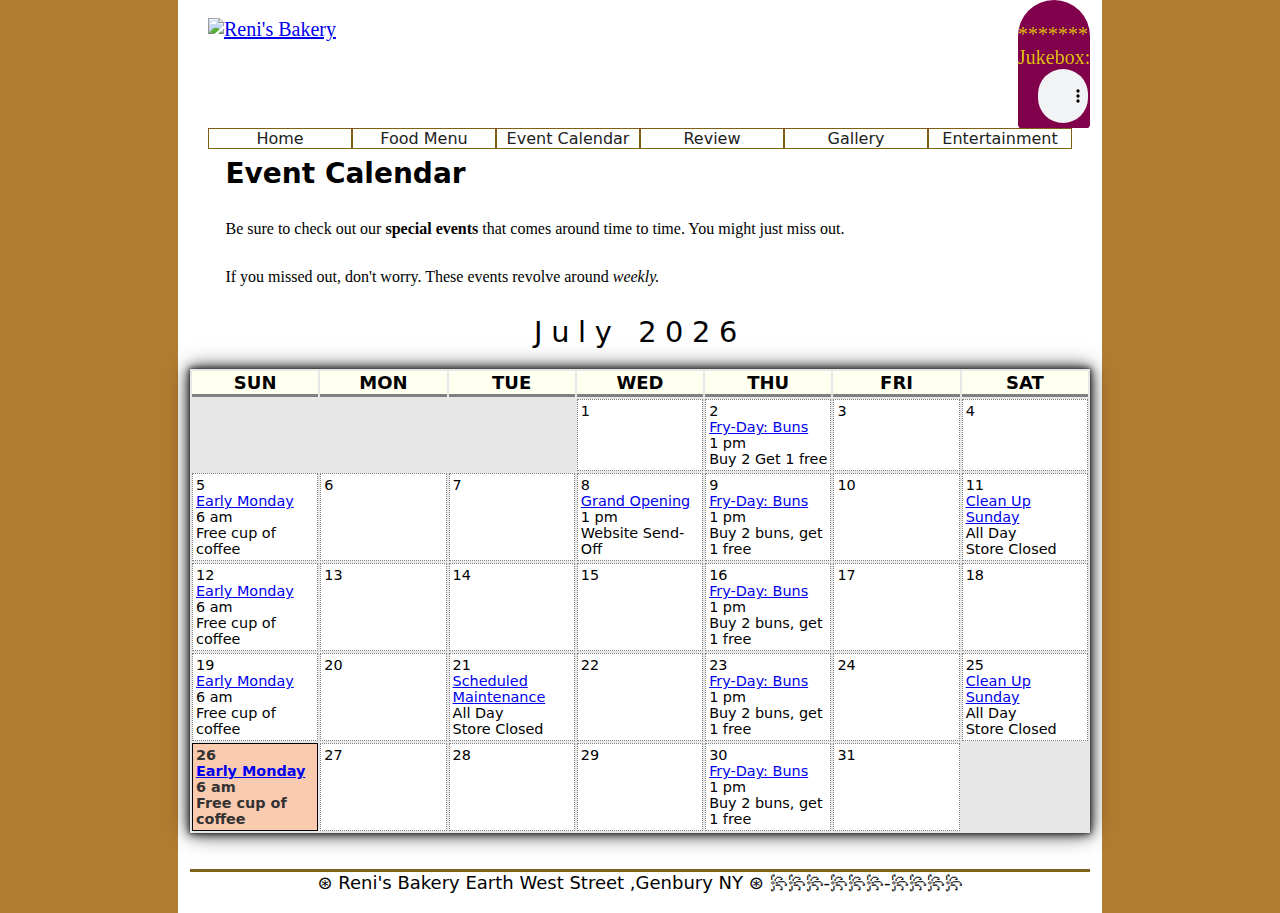
==== event_calendar.html @ 6c8c50d8 "Final Touches" ====
<!DOCTYPE html>
<html lang="en">
        
    <!--
    CISC 3140 Summer Term Project
    
    Reni's Bakery
    Author: Hao Ren Yuan
    Date: June 11, 2021 - July 8,2021

    Filename: event_calendar.html
    -->            
    <head>
        <title> Reni's Event Calendar </title>
        <meta charset="utf-8"/>
        <meta name="keywords" content="baking, bakery, food, good food, fast food"/>
        
        <link href="visual_layout.css" type="text/css" rel="stylesheet">
        <link href="calendar.css" rel="stylesheet" />
        <script src="calendar_events.js" defer></script>
        <script src="calendar.js" defer></script> 

    </head>
    
    <body> 
        <div class="sticky">

            <div class="wrapper">
                <span class="smoke"></span>
            </div>
    
            <div class="musicmachine"><br>
                *******
                Jukebox:
            </div>
                <audio id="Test_Audio" controls loop> 
              
                    <source src="Clockwork Planet OST - 02 chronograph.mp3" type="audio/mpeg"> 
                    <p>If you are reading this, it is because your browser does not support the audio element.</p>
                </audio><br>
    
            <script>
                var music = document.getElementById("Test_Audio");
                music.volume = 0.2;
            </script>
    
        </div>    
        <header> 
            
            <a href="home.html"> <img src="header_logo.png" alt="Reni's Bakery"/> </a>
            
            <nav>
                <ul>
                    <li> <a class="home" href="home.html">Home </a></li>
                    <li> <a class="food_menu" href="food_menu.html">Food Menu </a></li>
                    <li> <a class="event_calendar" href="event_calendar.html">Event Calendar </a></li>
                    <li> <a class="review" href="review.html">Review </a></li>
                    <li> <a class="gallery" href="gallery.html">Gallery </a></li>
                    <li> <a class="entertainment" href="entertainment.html">Entertainment </a></li>
                </ul>
            </nav>
             
        </header>

        <article> 
                        
            <h1>Event Calendar</h1>

            <p> Be sure to check out our <strong> special events </strong> that comes around
            time to time. You might just miss out. </p>
            
            <p> If you missed out, don't worry. These events revolve around 
            <em>weekly. </em> </p>
              
        </article>

     <div id="calendar"></div>

        <footer>
            &#8859; Reni's Bakery Earth West Street ,Genbury NY &#8859; ꧂꧂꧂-꧂꧂꧂-꧂꧂꧂꧂
        </footer>

    </body>
</html>
---- visual_layout.css ----
@charset "utf-8";

/*
	CISC 3140 Summer Term Project
    
    Reni's Bakery
    Author: Hao Ren Yuan
    Date: June 11, 2021 - July 8,2021

    Filename: visual_layout.css
*/

/* button#logout{
	display: block;
	
} */
 article#about_us ul li:first-of-type{
	list-style-image: url("hungry.png");
 }
 
 article#about_us ul li:nth-of-type(2){
	list-style-image: url("getngo.png");
 }
 
 article#about_us ul li:nth-of-type(3){
	list-style-image: url("tiredcook.png");
 }

 article#about_us ul li:last-of-type{
	list-style-image: url("familynfriends.png");
 }

a.home{
    cursor: url(home_cursor.png), auto;
}

a.food_menu{
	cursor: url(shopping_cursor.png), auto;
}

a.event_calendar{
	cursor: url(calendar_cursor.png), auto;
}

a.review{
	cursor: url(review_cursor.png), auto;
}

a.gallery{
	cursor: url(gallery_cursor.png), auto;
}

a.entertainment{
	cursor: url(entertainment_cursor.png), auto;
}

head title{
	color: darkblue;
}

html {
	height: 100%;
	font-size: 14px;
	background-image: url(cover2.png);
	 
}

header{
	background-image: url(cover1.png);
}

header h1{
	padding-top: 50px;
	color: darkblue;
}

header img{
	padding-bottom: 40px;
}

audio { width: 50px; }

div.sticky,div.sticky#sticky1 {
    position: -webkit-sticky;
    position: sticky;
	right: 20px;
    background-color: rgb(128, 0, 75);
    width: 8%;
    top: -30px;
    float: right;
    animation: mymoveAudio 5s infinite;
	border-radius: 50px 50px 5px 5px;
	  
}


@keyframes mymoveAudio {
    50% {box-shadow: 2px 20px 20px rgb(128, 0, 75);}
}

div.musicmachine{
	size: 5px;
	color: rgb(223, 192, 18);
}

#paySection{
	text-align: center;
	
}

form#order{
	padding-left: 25%;
}



img, object, embed, video {
	max-width: 100%;
}

body audio{
	padding-left: 20px;
}

img.thumbs_up{/* 
	display: center; */
	margin-left: 30%;
	margin-right: 50%;
}

body {
	margin-left: auto;
	margin-right: auto;
	width: 81.9%;
	padding-left: 4.55%;
	padding-right: 4.55%;
	clear: none;
	float: none;
	min-height: 100%;
}
nav {
	width: 25%;
	float: left;
	margin: 6% 2% 0% 0%;
}
article {
	width: 73%;
	float: left;
	font-size: 0.8em;
	text-align: justify;
}

nav ul li {
	font-family: "Lucida Grande", "Lucida Sans Unicode", "Lucida Sans", "DejaVu Sans", Verdana, sans-serif;
	font-size: 0.8em;
}

nav ul li a {
	color: #222;
	text-decoration: none;
	display: block;
	margin-bottom: 8%;
}
nav ul li a:visited {
	color: #222;
}
nav ul li a:hover {
	background-color: wheat;
	color: black;
}
nav ul li a:focus {
	outline: thin dotted;
}
nav ul li a:hover, nav ul li a:active {
	outline: 0;
}

:visited{
	font-weight: bold;
	text-align: -webkit-center;
}

body h1 {
	margin: 1%;
	font-family: "Lucida Grande", "Lucida Sans Unicode", "Lucida Sans", "DejaVu Sans", Verdana, sans-serif;
	font-size: 1.5em;
}

body article h1 {
	font-size: 1.15em;
}

cite {
   color: rgb(110, 110, 255);
}

header img {
	text-align: -webkit-center;
	float: top;
	width: 96%;
	margin: 2% 2% 0% 2%;
}
body p, body address {
	margin: 3.5% 1%;
	font-size: 1em;
	font-family: "Lucida Grande", "Lucida Sans Unicode", "Lucida Sans", "DejaVu Sans", Verdana, sans-serif;
	font-style: normal;
	height: 100%;
}
dl {
	margin-left: 2%;
	font-family: "Lucida Grande", "Lucida Sans Unicode", "Lucida Sans", "DejaVu Sans", Verdana, sans-serif;
}
dt {
	display: block;
	margin: 0;
	text-indent: 0;
	font-weight: bold;
	border-bottom: 1px solid rgba(168, 168, 168,1.00);
}
dd {
	display: block;
	margin: 0 0 3% 3%;
	text-indent: 0;
}
blockquote {
	font-size: 1em;
	width: 100%;
	font-family: "Lucida Grande", "Lucida Sans Unicode", "Lucida Sans", "DejaVu Sans", Verdana, sans-serif;
	margin: 0 0 4% 0;
}
footer {
	text-align: center;
	font-size: 0.6em;
	margin-top: 4%;
	border-top: 3px solid rgba(128,98,26,1.00);
	font-family: Segoe, "Segoe UI", "DejaVu Sans", "Trebuchet MS", Verdana, sans-serif;
	clear: both;
	padding-bottom: 20px;
}
blockquote p:last-of-type {
	border-top: 1px solid rgba(128,98,26,1.00);
	text-align: right;
	font-size: 1em;
}

q {quotes: "\201C" "\201D" "\2018" "\2019";}
q:before {content:open-quote;}
q:after {content:close-quote;}
article p, article address {font-family: "Times New Roman", Times, serif;}


/* =============================================
	Tablet layout styles used by devices
	481px to 768px and cascaded to larger 
	devices.
   =============================================
*/

@media only screen and (min-width: 481px) {
html, body {
	font-size: 16px;
}

body {
	width: 89.9%;
	padding-left: 1.55%;
	padding-right: 1.55%;
	clear: none;
	float: none;
	margin-left: auto;
}

header h1 {
   font-size: 2.2em;
}

body article h1 {
   font-size: 1.75em;
}

article {
	width: 94%;
	float: none;
	margin: 0px auto;
}
dl#ct_locations {
	width: 57%;
	margin: 0px 0px 0px 20px;
}
dl {
	width: 90%;
    margin: 0 auto;
	text-align: left;
}
article img {
	float: right;
	width: 40%;
	margin: 0% 2% 2% 2%;
}
nav ul li {
	display: table-cell;
	width: 15%;
	text-align: center;
	margin-right: 2%;
	border: thin solid rgba(127,96,17,1.00);
	border-collapse: collapse;
}
nav ul li a {
	margin-bottom: 0;
}
nav {
	display: table;
	width: 96%;
	margin: 0 auto;
	float: none;
}
nav ul {
	display: table-row;
	margin: 0;
}
nav ul li:last-of-type {
	margin-right: 0%;
}

blockquote {
  background: rgb(241, 241, 241);
  border-left: 10px solid rgba(176,124,48,0.5);
  quotes: "\201C""\201D""\201C""\2019";
  	border-radius: 20%;
	width: 40%;
	margin: 1%;
	float: left;
	padding: 2%;
}
blockquote p:first-of-type:before {
  color: rgba(176,124,48,0.50);
  content: open-quote;
  font-size: 4em;
  line-height: 0.1em;
  margin: 0.2em 0.1em 0em 0.25em;
  vertical-align: -0.4em;
  float: left;
}


footer {
	font-size: 0.9em;
}
}

/* =============================================
	Desktop layout styles used by  devices
	769px and larger.
   =============================================
*/

@media only screen and (min-width: 769px) {
html, body {
	font-size: 20px;
}

html {
	background-color: rgba(176,124,48,1.00);
	margin: 0px auto;
}
body {
	width: 88.2%;
	max-width: 900px;
	padding-left: 0.9%;
	padding-right: 0.9%;
	margin: 0px auto auto auto;
	clear: none;
	float: none;
	background-color: white;
	animation: mymove 5s infinite;
}
	@keyframes mymove{
	50% {box-shadow: 10px 20px 30px orange;
	-moz-box-shadow: rgba(238, 252, 47, 0.9) 20px 0px 25px,  rgba(238, 252, 47, 0.9) -20px 0px 25px;
	-webkit-box-shadow: rgba(238, 252, 47, 0.9) 20px 0px 25px,  rgba(238, 252, 47, 0.9) -20px 0px 25px;
	box-shadow: rgba(238, 252, 47, 0.9) 20px 0px 25px,  rgba(238, 252, 47, 0.9) -20px 0px 25px;
	}
	};
	  
	  .wrapper {
		position: absolute;
		top: 50%;
		left: 50%;
		transform: translate(-50%, -50%);
	  }
	  
	  .smoke:before {
		position: absolute;
		content: "";
		background: transparent;
		width: 145px;
		height: 30px;
		top: -35px;
		box-shadow: 0px 25px 20px -9px #cfcfcf;
		opacity: 0;
		animation: smoke 4s linear infinite;
		transition: 0.5s linear;
	  }
	  
	  .smoke:after {
		position: absolute;
		content: "";
		background: transparent;
		width: 145px;
		height: 30px;
		top: -35px;
		box-shadow: 0px 25px 20px -9px #cfcfcf;
		opacity: 0;
		animation: smoke1 4s linear 2s infinite;
		transition: 0.5s linear;
	  }
	  
	  @keyframes smoke {
		0% {
		  transform: translateY(0px);
		}
		50% {
		  transform: translateY(-35px);
		  opacity: 1;
		}
		70% {
		  transform: translateY(-55px);
		  opacity: 1;
		  width: 75%;
		  margin-left: 20px;
		}
	  
		100% {
		  transform: translateY(-115px);
		  opacity: 0.2;
		  width: 20%;
		  margin-left: 40px;
		}
	  }
	  
	  @keyframes smoke1 {
		0% {
		  transform: translateY(0px);
		}
		50% {
		  transform: translateY(-45px);
		  opacity: 1;
		}
		70% {
		  transform: translateY(-65px);
		  opacity: 1;
		  width: 50%;
		  margin-left: 30px;
		}
	  
		100% {
		  transform: translateY(-145px);
		  opacity: 0.2;
		  width: 0%;
		  margin-left: 60px;
		}
	  }
}
---- calendar.css ----
@charset "utf-8";

/*
   CISC 3140 Summer Term Project
    
    Reni's Bakery
    Author: Hao Ren Yuan
    Date: June 11, 2021 - July 8,2021

	Filename: calendar.css
*/


#calendar_table {
   background-color: rgb(231, 231, 231);  
   font-size: 0.9em; 
   font-family: "Lucida Grande", "Lucida Sans Unicode", "Lucida Sans", "DejaVu Sans", Verdana, sans-serif;
   width: 100%;

   box-shadow: rgb(51, 51, 51) 0px 0px 1px,
               rgb(51, 51, 51) 0px 0px 5px, 
               rgb(51, 51, 51) 0px 0px 10px,
               rgb(51, 51, 51) 0px 0px 20px;               
}

#calendar_table caption {
   caption-side: top; 
   text-align: center;
   padding-bottom: 20px; 
   font-size: 1.6em; 
   letter-spacing: 0.3em;
}

.calendar_weekdays {
   background-color: ivory;
   width: 14.28%; 
   font-size: 1em; 
   border-bottom: 3px solid gray;
}

.calendar_dates {
   text-align: left; 
   vertical-align: top;
   font-size: 0.8em;
   padding: 3px;
   border: 1px dotted gray;
   background-color: white;
   height: 60px;
}

#calendar_today {
   font-weight: bold; 
   color: rgb(51, 51, 51);
   background-color: rgb(251, 203, 176);
   border: 1px solid black;
}
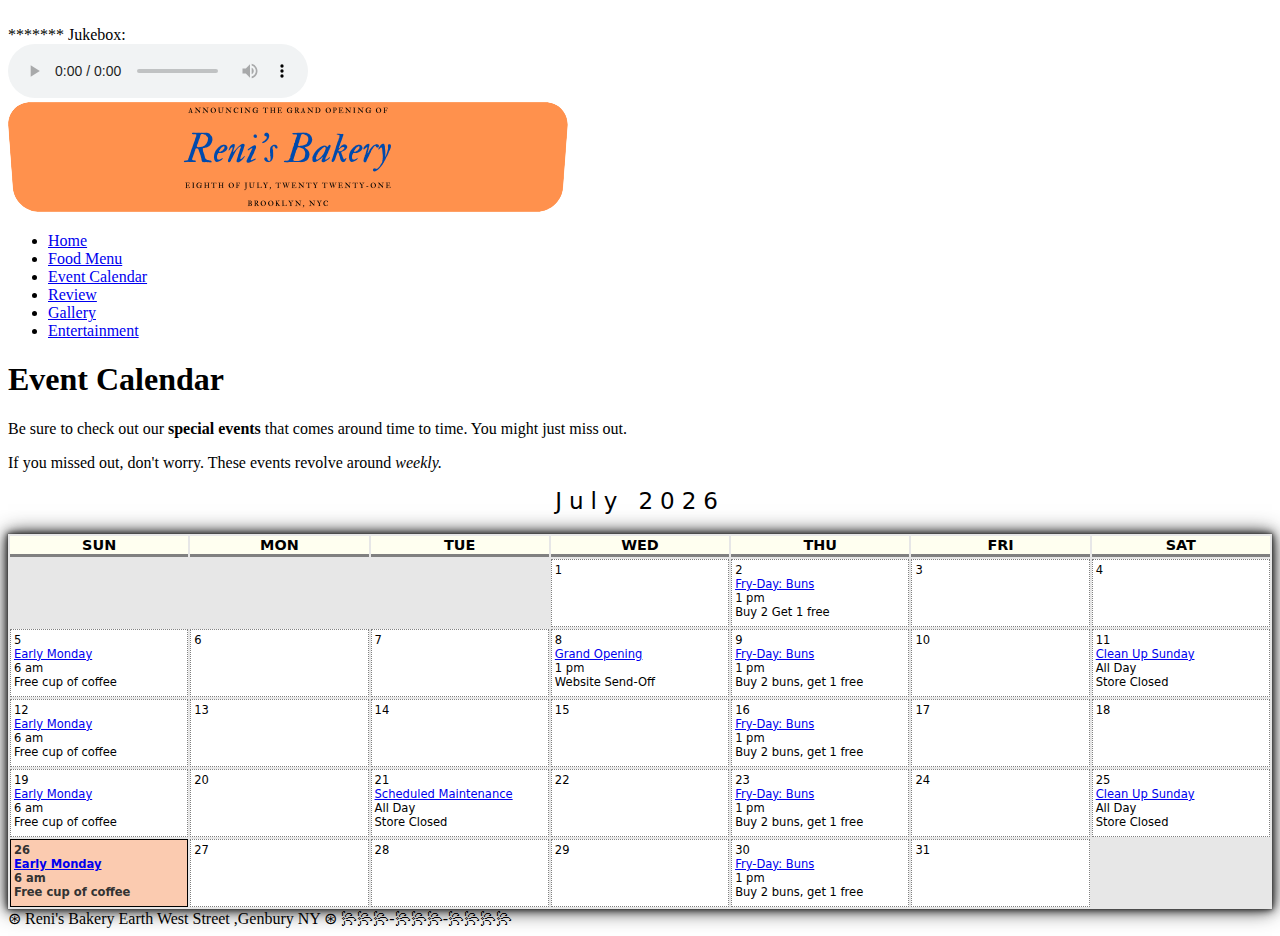
==== commit 601a5653: "Update event_calendar.html" ====
--- a/event_calendar.html
+++ b/event_calendar.html
@@ -47,11 +47,11 @@
         </div>    
         <header> 
             
-            <a href="home.html"> <img src="header_logo.png" alt="Reni's Bakery"/> </a>
+            <a href="index.html"> <img src="IconImages/header_logo.png" alt="Reni's Bakery"/> </a>
             
             <nav>
                 <ul>
-                    <li> <a class="home" href="home.html">Home </a></li>
+                    <li> <a class="home" href="index.html">Home </a></li>
                     <li> <a class="food_menu" href="food_menu.html">Food Menu </a></li>
                     <li> <a class="event_calendar" href="event_calendar.html">Event Calendar </a></li>
                     <li> <a class="review" href="review.html">Review </a></li>
@@ -81,4 +81,4 @@
         </footer>
 
     </body>
-</html>+</html>
